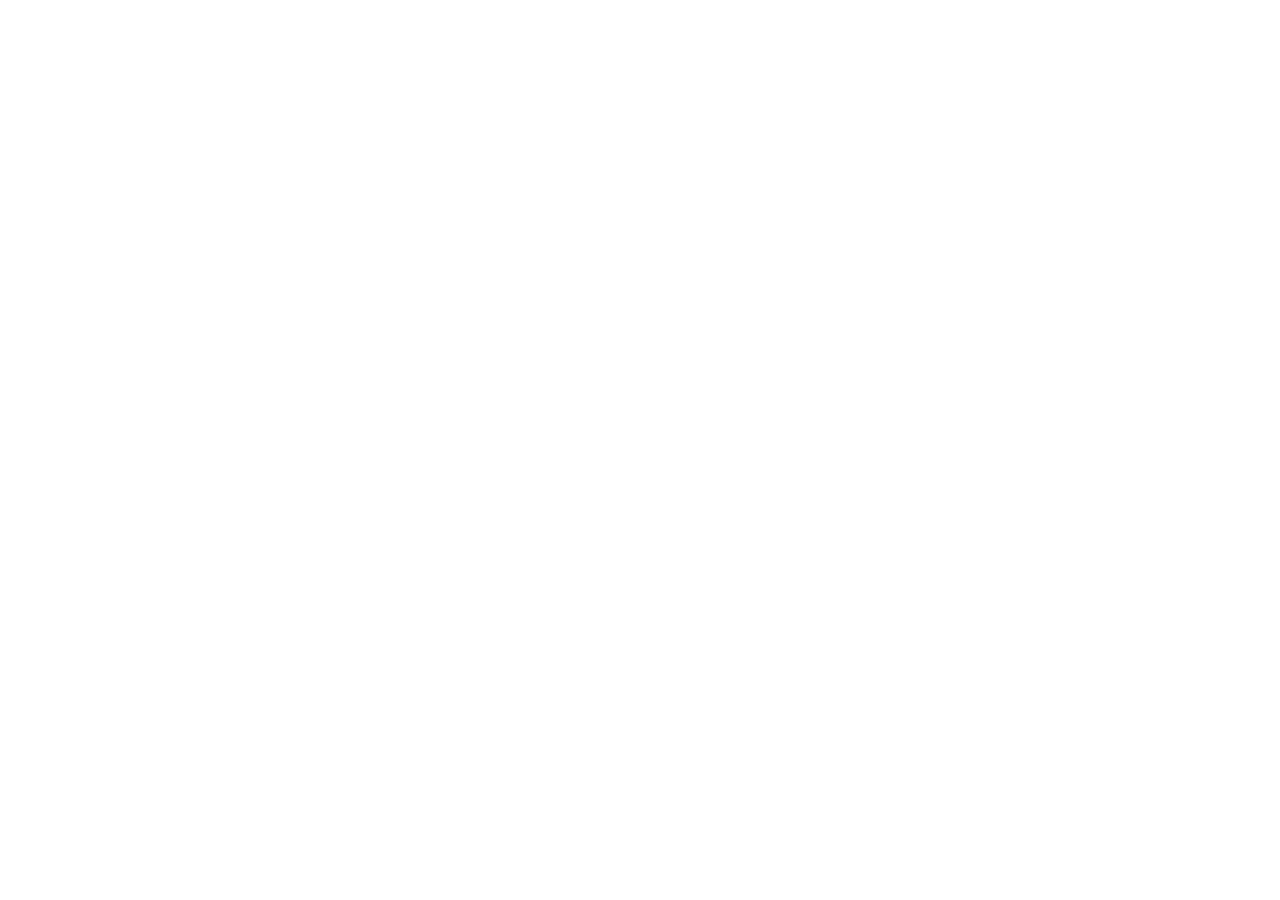
==== index.html @ e7ea5b01 "initial commit" ====
<!DOCTYPE html>
<html lang="en">
<head>
    <meta charset="UTF-8">
    <meta name="viewport" content="width=device-width, initial-scale=1.0">
    <title>Document</title>
    <link rel="stylesheet" href="styles.css">
</head>
<body>
    
</body>
</html>
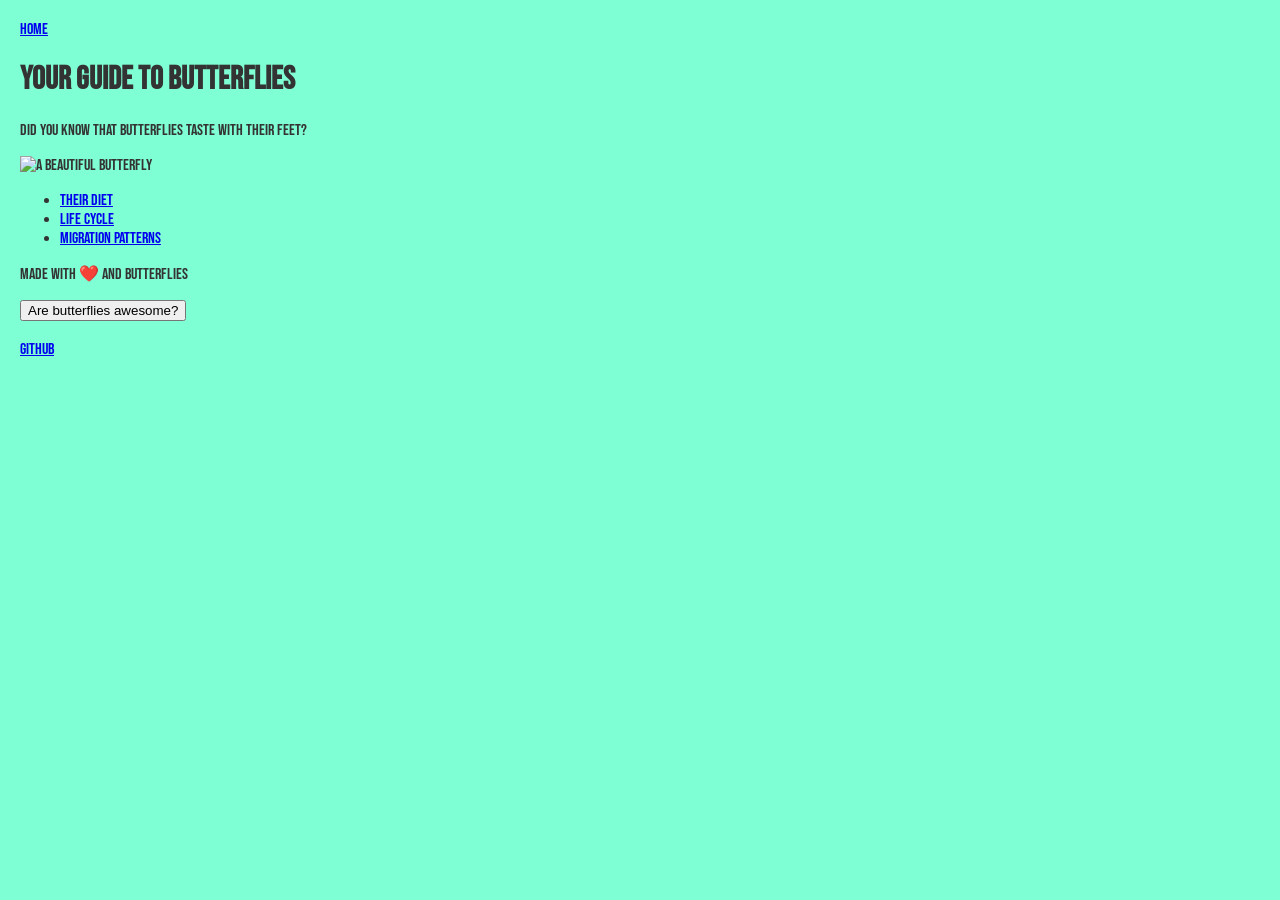
==== commit f013e8eb: "styling" ====
--- a/index.html
+++ b/index.html
@@ -3,10 +3,28 @@
 <head>
     <meta charset="UTF-8">
     <meta name="viewport" content="width=device-width, initial-scale=1.0">
-    <title>Document</title>
+    <title>Butterflies</title>
     <link rel="stylesheet" href="styles.css">
+    <style>
+@import url('https://fonts.googleapis.com/css2?family=Bebas+Neue&family=Betania+Patmos+In&display=swap');
+</style>
 </head>
 <body>
-    
+    <a href="index.html">Home</a>
+    <h1>Your Guide to Butterflies</h1>
+    <p>Did you know that butterflies taste with their feet?</p>
+    <img src="https://upload.wikimedia.org/wikipedia/commons/thumb/3/3d/Fesoj_-_Papilio_machaon_%28by%29.jpg/250px-Fesoj_-_Papilio_machaon_%28by%29.jpg" alt="A beautiful butterfly" width="300">
+    <ul>
+        <li><a href="diet.html">Their diet</a></li>
+        <li><a href="life-cycle.html">Life cycle</a></li>
+        <li><a href="migration.html">Migration patterns</a></li>
+    </ul>
+    <footer>
+        <p>made with ❤️ and butterflies</p>
+        <button onclick="alert('Butterflies are awesome')">Are butterflies awesome?</button>
+        <br>
+        <br>
+        <a href="https://github.com/sen3th/swirly">GitHub</a>
+    </footer>
 </body>
 </html>
--- a/styles.css
+++ b/styles.css
@@ -0,0 +1,16 @@
+body {
+    font-family: bebas-neue-regular, sans-serif;
+    background-color: #f0f8ff;
+    color: #333;
+    margin: 20px;
+    background-color: aquamarine;
+}
+
+@import url('https://fonts.googleapis.com/css2?family=Bebas+Neue&display=swap');
+
+body {
+    font-family: "Bebas Neue", sans-serif;
+    background-color: aquamarine;
+    color: #333;
+    margin: 20px;
+}
